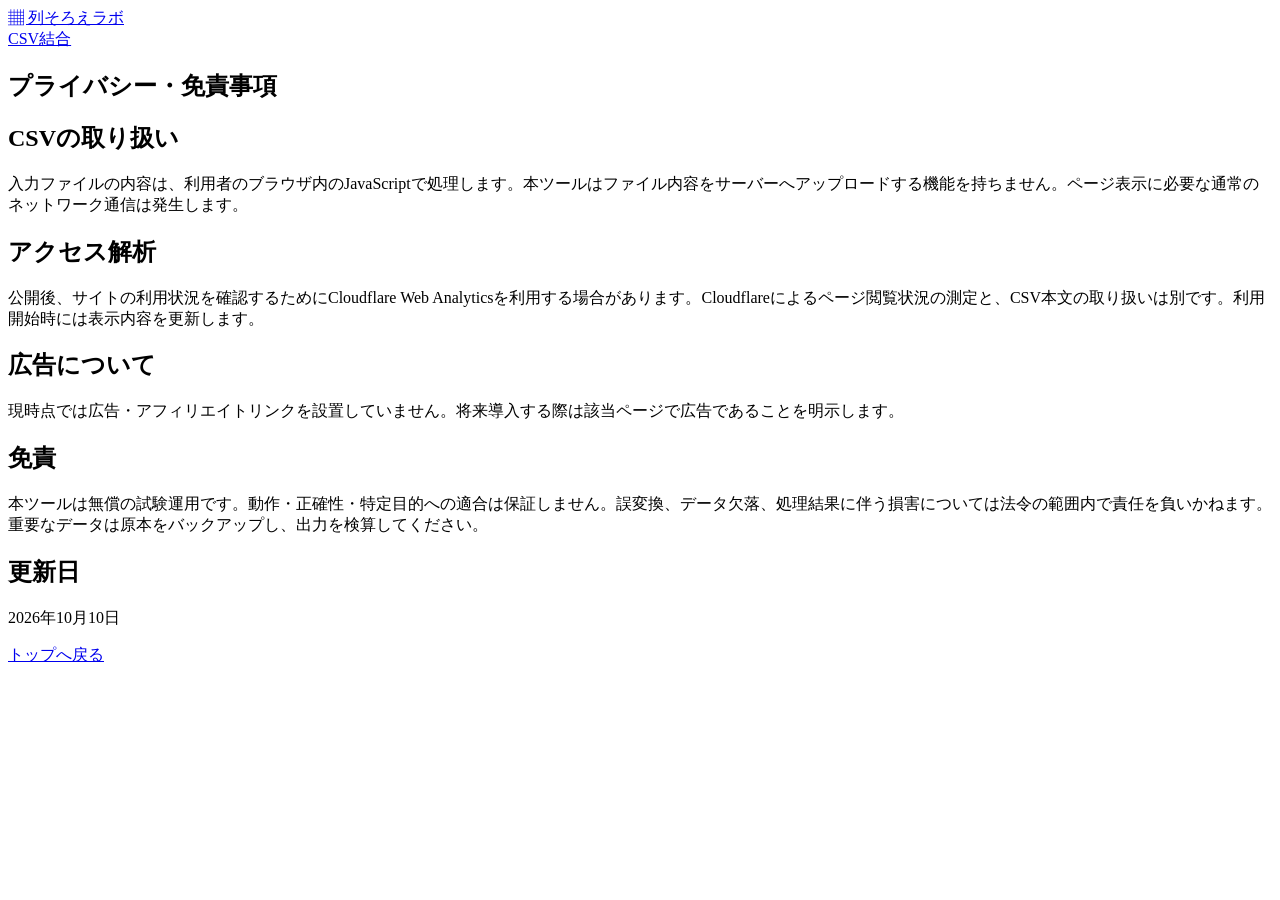
==== site/privacy/index.html @ 58c91a5e "Add site/privacy/index.html from Columns Lab v0.2" ====
<!doctype html><html lang="ja"><head><meta charset="utf-8"><meta name="viewport" content="width=device-width, initial-scale=1"><meta name="description" content="列そろえラボのプライバシーと利用上の注意。CSVファイル内容はブラウザ内で処理します。"><title>プライバシー・免責事項 | 列そろえラボ</title><link rel="stylesheet" href="/assets/site.css"></head><body>
<header><div class="wrap topbar"><a class="brand" href="/">▦ 列そろえラボ</a><nav class="nav"><a href="/tools/csv-merge/">CSV結合</a></nav></div></header>
<main class="wrap"><section class="hero detail"><h1>プライバシー・免責事項</h1><div class="panel"><h2>CSVの取り扱い</h2><p>入力ファイルの内容は、利用者のブラウザ内のJavaScriptで処理します。本ツールはファイル内容をサーバーへアップロードする機能を持ちません。ページ表示に必要な通常のネットワーク通信は発生します。</p><h2>アクセス解析</h2><p>公開後、サイトの利用状況を確認するためにCloudflare Web Analyticsを利用する場合があります。Cloudflareによるページ閲覧状況の測定と、CSV本文の取り扱いは別です。利用開始時には表示内容を更新します。</p><h2>広告について</h2><p>現時点では広告・アフィリエイトリンクを設置していません。将来導入する際は該当ページで広告であることを明示します。</p><h2>免責</h2><p>本ツールは無償の試験運用です。動作・正確性・特定目的への適合は保証しません。誤変換、データ欠落、処理結果に伴う損害については法令の範囲内で責任を負いかねます。重要なデータは原本をバックアップし、出力を検算してください。</p><h2>更新日</h2><p>2026年10月10日</p></div></section></main><footer><div class="wrap"><a href="/">トップへ戻る</a></div></footer></body></html>
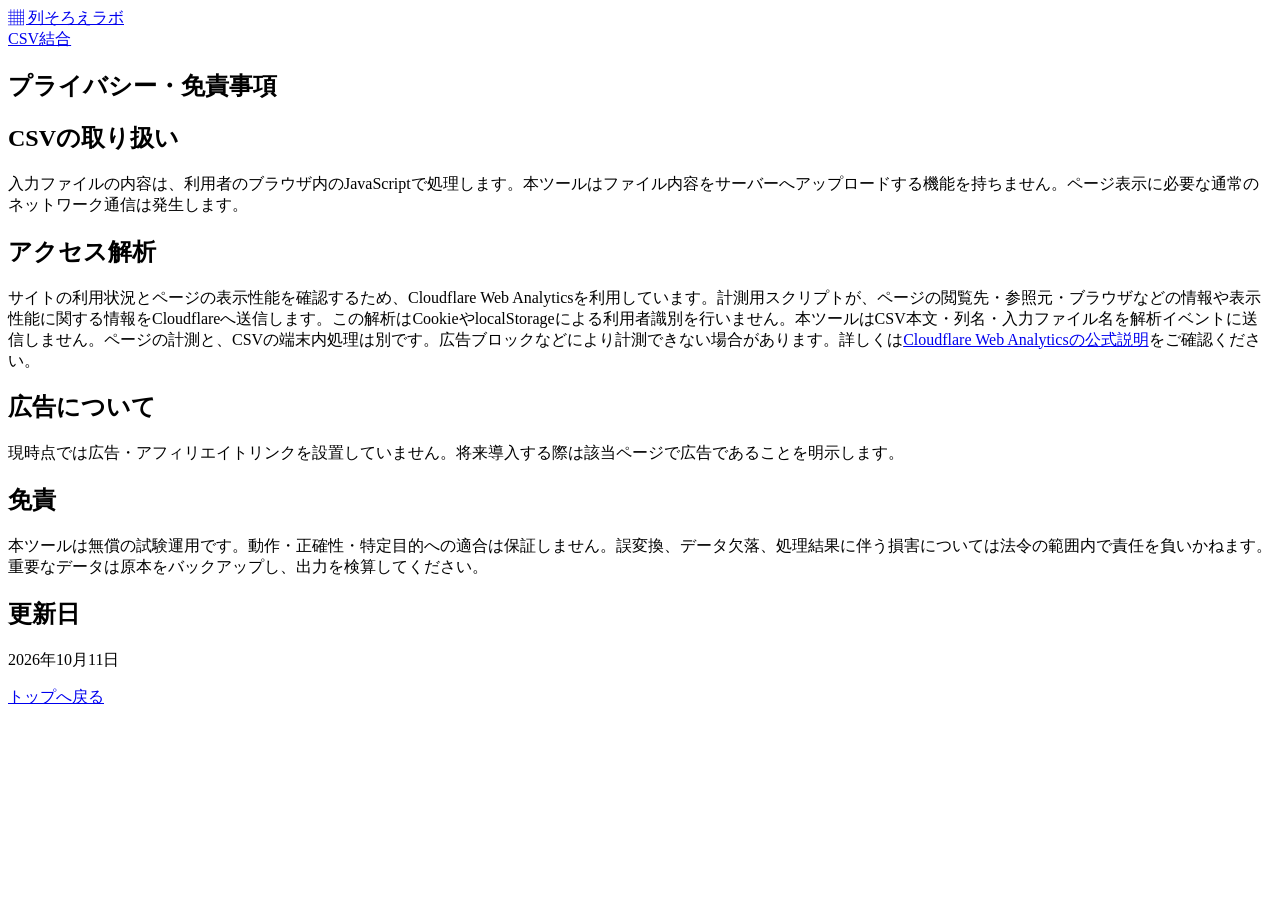
==== commit 30dc9e81: "Disclose active Web Analytics and keep CSV processing local Updated the privacy policy and disclaime" ====
--- a/site/privacy/index.html
+++ b/site/privacy/index.html
@@ -1,3 +1,3 @@
-<!doctype html><html lang="ja"><head><meta charset="utf-8"><meta name="viewport" content="width=device-width, initial-scale=1"><meta name="description" content="列そろえラボのプライバシーと利用上の注意。CSVファイル内容はブラウザ内で処理します。"><title>プライバシー・免責事項 | 列そろえラボ</title><link rel="stylesheet" href="/assets/site.css"></head><body>
+<!doctype html><html lang="ja"><head><meta charset="utf-8"><meta name="viewport" content="width=device-width, initial-scale=1"><meta name="description" content="列そろえラボのプライバシーと利用上の注意。CSVファイル内容はブラウザ内で処理します。"><title>プライバシー・免責事項 | 列そろえラボ</title><link rel="stylesheet" href="/assets/site.css"><link rel="canonical" href="https://columns-lab.pages.dev/privacy/"></head><body>
 <header><div class="wrap topbar"><a class="brand" href="/">▦ 列そろえラボ</a><nav class="nav"><a href="/tools/csv-merge/">CSV結合</a></nav></div></header>
-<main class="wrap"><section class="hero detail"><h1>プライバシー・免責事項</h1><div class="panel"><h2>CSVの取り扱い</h2><p>入力ファイルの内容は、利用者のブラウザ内のJavaScriptで処理します。本ツールはファイル内容をサーバーへアップロードする機能を持ちません。ページ表示に必要な通常のネットワーク通信は発生します。</p><h2>アクセス解析</h2><p>公開後、サイトの利用状況を確認するためにCloudflare Web Analyticsを利用する場合があります。Cloudflareによるページ閲覧状況の測定と、CSV本文の取り扱いは別です。利用開始時には表示内容を更新します。</p><h2>広告について</h2><p>現時点では広告・アフィリエイトリンクを設置していません。将来導入する際は該当ページで広告であることを明示します。</p><h2>免責</h2><p>本ツールは無償の試験運用です。動作・正確性・特定目的への適合は保証しません。誤変換、データ欠落、処理結果に伴う損害については法令の範囲内で責任を負いかねます。重要なデータは原本をバックアップし、出力を検算してください。</p><h2>更新日</h2><p>2026年10月10日</p></div></section></main><footer><div class="wrap"><a href="/">トップへ戻る</a></div></footer></body></html>
+<main class="wrap"><section class="hero detail"><h1>プライバシー・免責事項</h1><div class="panel"><h2>CSVの取り扱い</h2><p>入力ファイルの内容は、利用者のブラウザ内のJavaScriptで処理します。本ツールはファイル内容をサーバーへアップロードする機能を持ちません。ページ表示に必要な通常のネットワーク通信は発生します。</p><h2>アクセス解析</h2><p>サイトの利用状況とページの表示性能を確認するため、Cloudflare Web Analyticsを利用しています。計測用スクリプトが、ページの閲覧先・参照元・ブラウザなどの情報や表示性能に関する情報をCloudflareへ送信します。この解析はCookieやlocalStorageによる利用者識別を行いません。本ツールはCSV本文・列名・入力ファイル名を解析イベントに送信しません。ページの計測と、CSVの端末内処理は別です。広告ブロックなどにより計測できない場合があります。詳しくは<a href="https://developers.cloudflare.com/web-analytics/">Cloudflare Web Analyticsの公式説明</a>をご確認ください。</p><h2>広告について</h2><p>現時点では広告・アフィリエイトリンクを設置していません。将来導入する際は該当ページで広告であることを明示します。</p><h2>免責</h2><p>本ツールは無償の試験運用です。動作・正確性・特定目的への適合は保証しません。誤変換、データ欠落、処理結果に伴う損害については法令の範囲内で責任を負いかねます。重要なデータは原本をバックアップし、出力を検算してください。</p><h2>更新日</h2><p>2026年10月11日</p></div></section></main><footer><div class="wrap"><a href="/">トップへ戻る</a></div></footer></body></html>
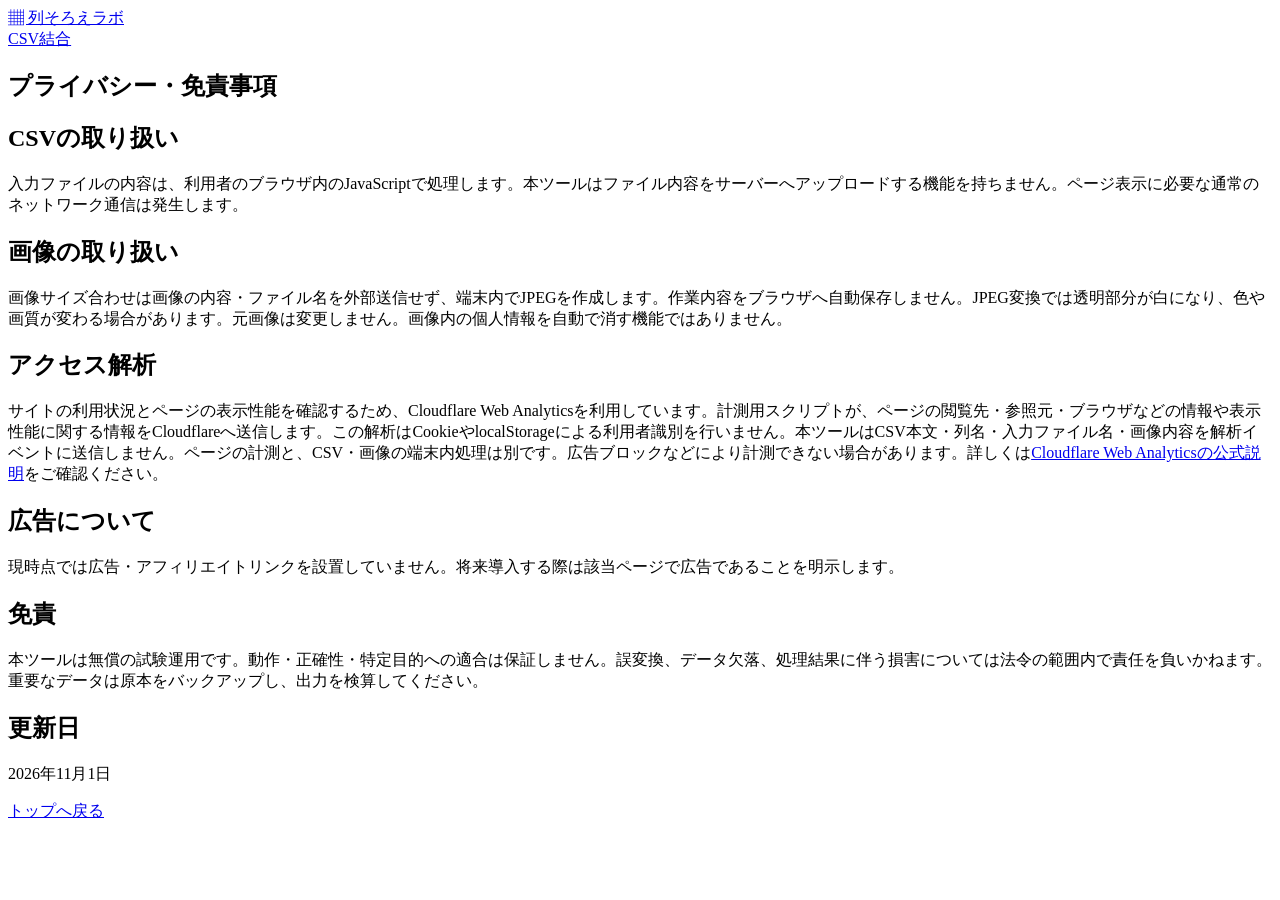
==== commit 3080a847: "[CF-Pages-Skip] Prepare image-fit public page, SEO, navigation, scoped RUM CSP and rollback" ====
--- a/site/privacy/index.html
+++ b/site/privacy/index.html
@@ -1,3 +1,3 @@
-<!doctype html><html lang="ja"><head><meta charset="utf-8"><meta name="viewport" content="width=device-width, initial-scale=1"><meta name="description" content="列そろえラボのプライバシーと利用上の注意。CSVファイル内容はブラウザ内で処理します。"><title>プライバシー・免責事項 | 列そろえラボ</title><link rel="stylesheet" href="/assets/site.css"><link rel="canonical" href="https://columns-lab.pages.dev/privacy/"></head><body>
+<!doctype html><html lang="ja"><head><meta charset="utf-8"><meta name="viewport" content="width=device-width, initial-scale=1"><meta name="description" content="列そろえラボのプライバシーと利用上の注意。CSV・画像の内容はブラウザ内で処理します。"><title>プライバシー・免責事項 | 列そろえラボ</title><link rel="stylesheet" href="/assets/site.css"><link rel="canonical" href="https://columns-lab.pages.dev/privacy/"></head><body>
 <header><div class="wrap topbar"><a class="brand" href="/">▦ 列そろえラボ</a><nav class="nav"><a href="/tools/csv-merge/">CSV結合</a></nav></div></header>
-<main class="wrap"><section class="hero detail"><h1>プライバシー・免責事項</h1><div class="panel"><h2>CSVの取り扱い</h2><p>入力ファイルの内容は、利用者のブラウザ内のJavaScriptで処理します。本ツールはファイル内容をサーバーへアップロードする機能を持ちません。ページ表示に必要な通常のネットワーク通信は発生します。</p><h2>アクセス解析</h2><p>サイトの利用状況とページの表示性能を確認するため、Cloudflare Web Analyticsを利用しています。計測用スクリプトが、ページの閲覧先・参照元・ブラウザなどの情報や表示性能に関する情報をCloudflareへ送信します。この解析はCookieやlocalStorageによる利用者識別を行いません。本ツールはCSV本文・列名・入力ファイル名を解析イベントに送信しません。ページの計測と、CSVの端末内処理は別です。広告ブロックなどにより計測できない場合があります。詳しくは<a href="https://developers.cloudflare.com/web-analytics/">Cloudflare Web Analyticsの公式説明</a>をご確認ください。</p><h2>広告について</h2><p>現時点では広告・アフィリエイトリンクを設置していません。将来導入する際は該当ページで広告であることを明示します。</p><h2>免責</h2><p>本ツールは無償の試験運用です。動作・正確性・特定目的への適合は保証しません。誤変換、データ欠落、処理結果に伴う損害については法令の範囲内で責任を負いかねます。重要なデータは原本をバックアップし、出力を検算してください。</p><h2>更新日</h2><p>2026年10月11日</p></div></section></main><footer><div class="wrap"><a href="/">トップへ戻る</a></div></footer></body></html>
+<main class="wrap"><section class="hero detail"><h1>プライバシー・免責事項</h1><div class="panel"><h2>CSVの取り扱い</h2><p>入力ファイルの内容は、利用者のブラウザ内のJavaScriptで処理します。本ツールはファイル内容をサーバーへアップロードする機能を持ちません。ページ表示に必要な通常のネットワーク通信は発生します。</p><h2>画像の取り扱い</h2><p>画像サイズ合わせは画像の内容・ファイル名を外部送信せず、端末内でJPEGを作成します。作業内容をブラウザへ自動保存しません。JPEG変換では透明部分が白になり、色や画質が変わる場合があります。元画像は変更しません。画像内の個人情報を自動で消す機能ではありません。</p><h2>アクセス解析</h2><p>サイトの利用状況とページの表示性能を確認するため、Cloudflare Web Analyticsを利用しています。計測用スクリプトが、ページの閲覧先・参照元・ブラウザなどの情報や表示性能に関する情報をCloudflareへ送信します。この解析はCookieやlocalStorageによる利用者識別を行いません。本ツールはCSV本文・列名・入力ファイル名・画像内容を解析イベントに送信しません。ページの計測と、CSV・画像の端末内処理は別です。広告ブロックなどにより計測できない場合があります。詳しくは<a href="https://developers.cloudflare.com/web-analytics/">Cloudflare Web Analyticsの公式説明</a>をご確認ください。</p><h2>広告について</h2><p>現時点では広告・アフィリエイトリンクを設置していません。将来導入する際は該当ページで広告であることを明示します。</p><h2>免責</h2><p>本ツールは無償の試験運用です。動作・正確性・特定目的への適合は保証しません。誤変換、データ欠落、処理結果に伴う損害については法令の範囲内で責任を負いかねます。重要なデータは原本をバックアップし、出力を検算してください。</p><h2>更新日</h2><p>2026年11月1日</p></div></section></main><footer><div class="wrap"><a href="/">トップへ戻る</a></div></footer></body></html>
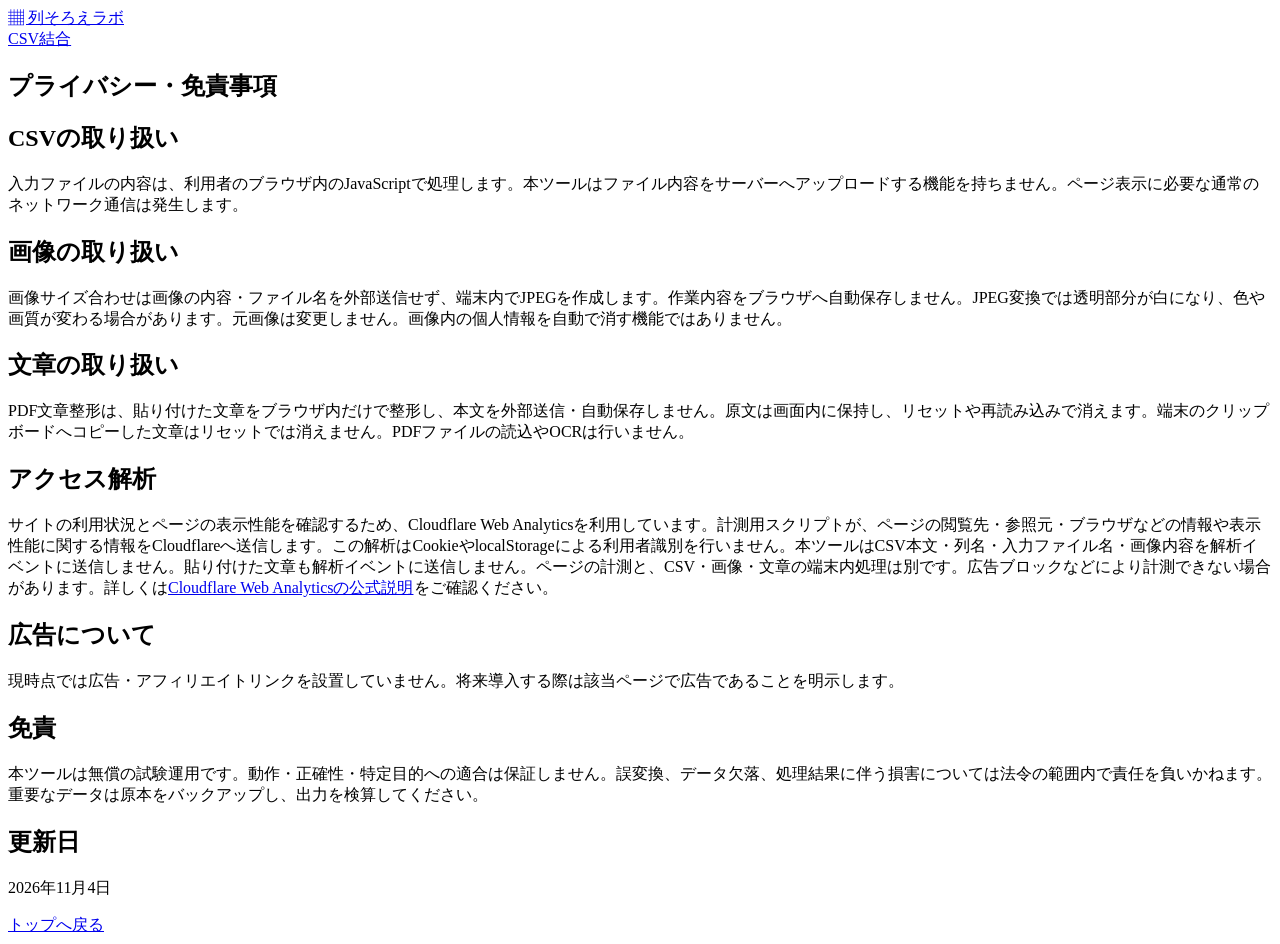
==== commit be3726f6: "[CF-Pages-Skip] Prepare existing PDF text prototype for three-tool release and Chromium acceptance" ====
--- a/site/privacy/index.html
+++ b/site/privacy/index.html
@@ -1,3 +1,3 @@
-<!doctype html><html lang="ja"><head><meta charset="utf-8"><meta name="viewport" content="width=device-width, initial-scale=1"><meta name="description" content="列そろえラボのプライバシーと利用上の注意。CSV・画像の内容はブラウザ内で処理します。"><title>プライバシー・免責事項 | 列そろえラボ</title><link rel="stylesheet" href="/assets/site.css"><link rel="canonical" href="https://columns-lab.pages.dev/privacy/"></head><body>
+<!doctype html><html lang="ja"><head><meta charset="utf-8"><meta name="viewport" content="width=device-width, initial-scale=1"><meta name="description" content="列そろえラボのプライバシーと利用上の注意。CSV・画像・文章の内容はブラウザ内で処理します。"><title>プライバシー・免責事項 | 列そろえラボ</title><link rel="stylesheet" href="/assets/site.css"><link rel="canonical" href="https://columns-lab.pages.dev/privacy/"></head><body>
 <header><div class="wrap topbar"><a class="brand" href="/">▦ 列そろえラボ</a><nav class="nav"><a href="/tools/csv-merge/">CSV結合</a></nav></div></header>
-<main class="wrap"><section class="hero detail"><h1>プライバシー・免責事項</h1><div class="panel"><h2>CSVの取り扱い</h2><p>入力ファイルの内容は、利用者のブラウザ内のJavaScriptで処理します。本ツールはファイル内容をサーバーへアップロードする機能を持ちません。ページ表示に必要な通常のネットワーク通信は発生します。</p><h2>画像の取り扱い</h2><p>画像サイズ合わせは画像の内容・ファイル名を外部送信せず、端末内でJPEGを作成します。作業内容をブラウザへ自動保存しません。JPEG変換では透明部分が白になり、色や画質が変わる場合があります。元画像は変更しません。画像内の個人情報を自動で消す機能ではありません。</p><h2>アクセス解析</h2><p>サイトの利用状況とページの表示性能を確認するため、Cloudflare Web Analyticsを利用しています。計測用スクリプトが、ページの閲覧先・参照元・ブラウザなどの情報や表示性能に関する情報をCloudflareへ送信します。この解析はCookieやlocalStorageによる利用者識別を行いません。本ツールはCSV本文・列名・入力ファイル名・画像内容を解析イベントに送信しません。ページの計測と、CSV・画像の端末内処理は別です。広告ブロックなどにより計測できない場合があります。詳しくは<a href="https://developers.cloudflare.com/web-analytics/">Cloudflare Web Analyticsの公式説明</a>をご確認ください。</p><h2>広告について</h2><p>現時点では広告・アフィリエイトリンクを設置していません。将来導入する際は該当ページで広告であることを明示します。</p><h2>免責</h2><p>本ツールは無償の試験運用です。動作・正確性・特定目的への適合は保証しません。誤変換、データ欠落、処理結果に伴う損害については法令の範囲内で責任を負いかねます。重要なデータは原本をバックアップし、出力を検算してください。</p><h2>更新日</h2><p>2026年11月1日</p></div></section></main><footer><div class="wrap"><a href="/">トップへ戻る</a></div></footer></body></html>
+<main class="wrap"><section class="hero detail"><h1>プライバシー・免責事項</h1><div class="panel"><h2>CSVの取り扱い</h2><p>入力ファイルの内容は、利用者のブラウザ内のJavaScriptで処理します。本ツールはファイル内容をサーバーへアップロードする機能を持ちません。ページ表示に必要な通常のネットワーク通信は発生します。</p><h2>画像の取り扱い</h2><p>画像サイズ合わせは画像の内容・ファイル名を外部送信せず、端末内でJPEGを作成します。作業内容をブラウザへ自動保存しません。JPEG変換では透明部分が白になり、色や画質が変わる場合があります。元画像は変更しません。画像内の個人情報を自動で消す機能ではありません。</p><h2>文章の取り扱い</h2><p>PDF文章整形は、貼り付けた文章をブラウザ内だけで整形し、本文を外部送信・自動保存しません。原文は画面内に保持し、リセットや再読み込みで消えます。端末のクリップボードへコピーした文章はリセットでは消えません。PDFファイルの読込やOCRは行いません。</p><h2>アクセス解析</h2><p>サイトの利用状況とページの表示性能を確認するため、Cloudflare Web Analyticsを利用しています。計測用スクリプトが、ページの閲覧先・参照元・ブラウザなどの情報や表示性能に関する情報をCloudflareへ送信します。この解析はCookieやlocalStorageによる利用者識別を行いません。本ツールはCSV本文・列名・入力ファイル名・画像内容を解析イベントに送信しません。貼り付けた文章も解析イベントに送信しません。ページの計測と、CSV・画像・文章の端末内処理は別です。広告ブロックなどにより計測できない場合があります。詳しくは<a href="https://developers.cloudflare.com/web-analytics/">Cloudflare Web Analyticsの公式説明</a>をご確認ください。</p><h2>広告について</h2><p>現時点では広告・アフィリエイトリンクを設置していません。将来導入する際は該当ページで広告であることを明示します。</p><h2>免責</h2><p>本ツールは無償の試験運用です。動作・正確性・特定目的への適合は保証しません。誤変換、データ欠落、処理結果に伴う損害については法令の範囲内で責任を負いかねます。重要なデータは原本をバックアップし、出力を検算してください。</p><h2>更新日</h2><p>2026年11月4日</p></div></section></main><footer><div class="wrap"><a href="/">トップへ戻る</a></div></footer></body></html>
